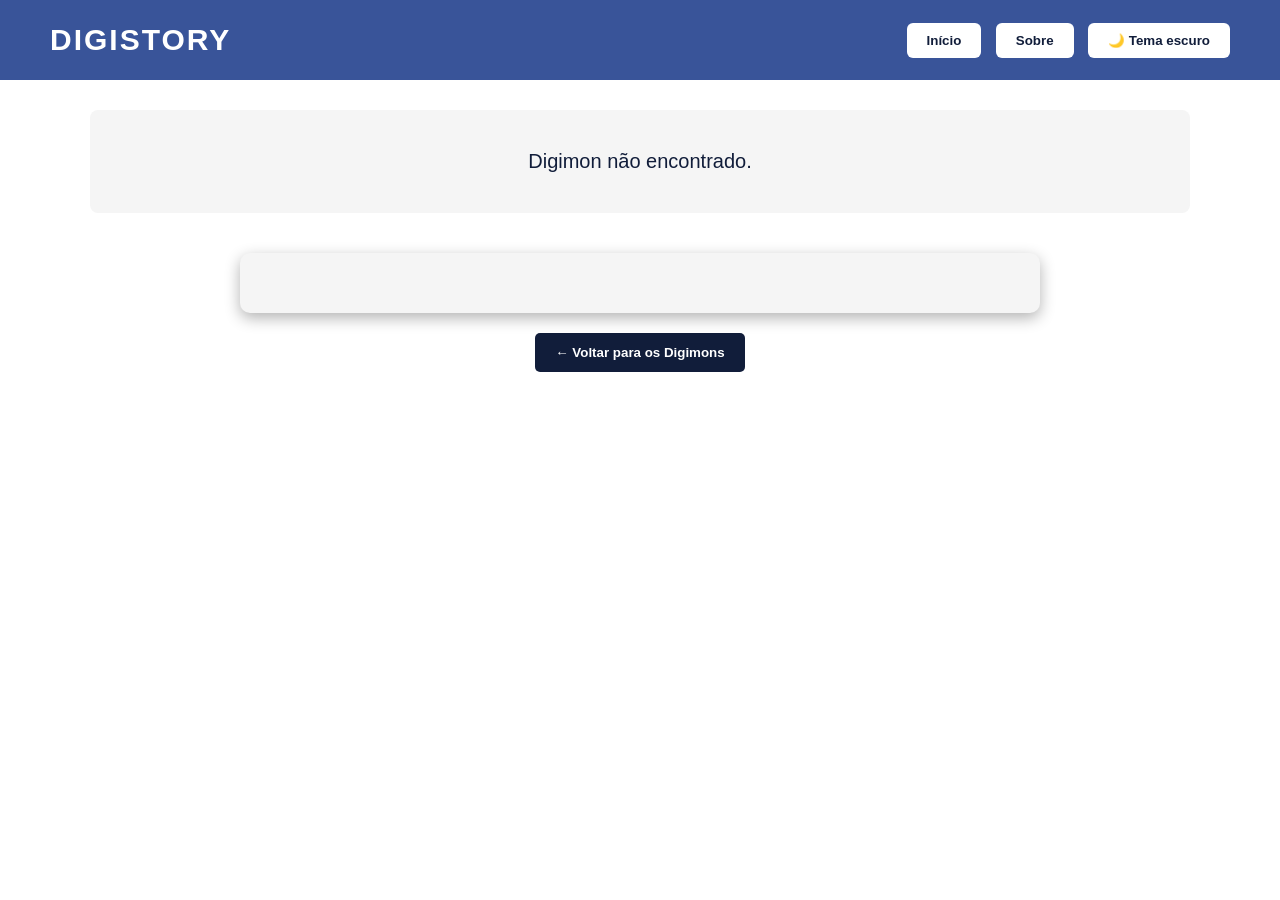
==== src/personagem.html @ 57ee57fe "adionei o dados dos digimons" ====
<!DOCTYPE html>
<html lang="pt-BR">

<head>

    <meta charset="UTF-8">

    <meta name="viewport" content="width=device-width, initial-scale=1.0">

    <title>Informações do Digimon</title>

    <link rel="stylesheet" href="css/style.css">

</head>

<body>

    <header>

        <h1>DIGISTORY</h1>

<nav>

    <button onclick="window.location.href='index.html'">
        Início
    </button>

    <button>
        Sobre
    </button>

    <button id="botaoTema">
        🌙 Tema escuro
    </button>

</nav>

    </header>


    <main>

        <div id="carregando" class="carregando">
            Carregando informações...
        </div>


        <section
            id="personagem"
            class="personagem-card"
        >

        </section>


        <button
            class="voltar-btn"
            onclick="window.location.href='index.html'"
        >
            ← Voltar para os Digimons
        </button>

    </main>


    <footer>

        <p>© 2026 DigiStory</p>

    </footer>


    <script src="css/personagem.js"></script>
    <script src="css/tema.js"></script>
    <script src="css/personagem.js"></script>

</body>

</html>
---- src/css/style.css ----
/* RESET */

* {
    margin: 0;
    padding: 0;
    box-sizing: border-box;
}


/* PÁGINA */

body {

    font-family: Arial, sans-serif;

    background-image: url("https://a.storyblok.com/f/178900/1191x842/634be2e5f9/digimon-tamers-anime-25th-anniversary-visual.png/m/filters:quality(95)format(webp)");

    background-size: cover;

    background-position: center;

    background-repeat: no-repeat;

    background-attachment: fixed;

    min-height: 100vh;

}


/* CABEÇALHO */

header {

    width: 100%;

    height: 80px;

    background-color: #395499;

    color: white;

    display: flex;

    align-items: center;

    justify-content: space-between;

    padding: 0 50px;

}


/* TÍTULO */

header h1 {

    font-size: 30px;

    letter-spacing: 2px;

}


/* BOTÕES DO MENU */

nav button {

    background-color: white;

    color: #111d3a;

    border: none;

    border-radius: 6px;

    padding: 10px 20px;

    margin-left: 10px;

    cursor: pointer;

    font-weight: bold;

}


nav button:hover {

    background-color: #dcecff;

}


/* CONTEÚDO */

main {

    width: 90%;

    max-width: 1100px;

    margin: 30px auto;

}


/* PARTE SUPERIOR */

.topo {

    display: flex;

    align-items: center;

    justify-content: space-between;

    margin-bottom: 25px;

}


.topo h2 {

    color: white;

    font-size: 24px;

}


/* PESQUISA */

#pesquisa {

    width: 250px;

    padding: 12px;

    border: none;

    border-radius: 6px;

    outline: none;

    font-size: 14px;

}


/* GRID DOS DIGIMON */

.digimon-grid {

    display: grid;

    grid-template-columns: repeat(3, 1fr);

    gap: 20px;

}


/* CARD */

.digimon-card {

    position: relative;

    background-color: #f5f5f5;

    min-height: 280px;

    border-radius: 8px;

    padding: 15px;

    text-align: center;

    box-shadow:
        0 4px 10px rgba(0, 0, 0, 0.25);

    transition: 0.2s;

}


.digimon-card:hover {

    transform: translateY(-5px);

    box-shadow:
        0 7px 15px rgba(0, 0, 0, 0.3);

}


/* NÚMERO */

.numero {

    position: absolute;

    top: 10px;

    left: 10px;

    background-color: #111d3a;

    color: white;

    padding: 5px 8px;

    border-radius: 5px;

    font-size: 12px;

}


/* IMAGEM DO DIGIMON */

.digimon-card img {

    width: 180px;

    height: 180px;

    object-fit: contain;

    margin-top: 15px;

}


/* INFORMAÇÕES */

.digimon-info h3 {

    color: #111d3a;

    font-size: 22px;

    margin-top: 5px;

    margin-bottom: 15px;

}


/* BOTÃO DO CARD */

.info-btn {

    background-color: #111d3a;

    color: white;

    border: none;

    border-radius: 5px;

    padding: 9px 15px;

    cursor: pointer;

    font-weight: bold;

}


.info-btn:hover {

    background-color: #263e78;

}


/* CARREGANDO */

.carregando {

    grid-column: 1 / -1;

    background-color: #f5f5f5;

    padding: 40px;

    border-radius: 8px;

    text-align: center;

    color: #111d3a;

    font-size: 20px;

}


/* ERRO */

.erro {

    grid-column: 1 / -1;

    background-color: #f5f5f5;

    padding: 40px;

    border-radius: 8px;

    text-align: center;

    color: #111d3a;

}


.erro h3 {

    margin-bottom: 10px;

}


/* RODAPÉ */

footer {

    text-align: center;

    color: white;

    padding: 20px;

}


/* RESPONSIVIDADE */

@media (max-width: 800px) {

    .digimon-grid {

        grid-template-columns: repeat(2, 1fr);

    }

}


@media (max-width: 550px) {

    header {

        padding: 0 20px;

    }


    header h1 {

        font-size: 22px;

    }


    .topo {

        flex-direction: column;

        gap: 15px;

    }


    #pesquisa {

        width: 100%;

    }


    .digimon-grid {

        grid-template-columns: 1fr;

    }

}

/* PAGINAÇÃO */

#paginacao {
    display: flex;
    justify-content: center;
    align-items: center;
    flex-wrap: wrap;
    gap: 8px;
    margin: 30px 0;
}

#paginacao button {
    background-color: white;
    color: #111d3a;
    border: none;
    border-radius: 6px;
    padding: 10px 14px;
    cursor: pointer;
    font-weight: bold;
}

#paginacao button:hover {
    background-color: #dcecff;
}

#paginacao button.pagina-atual {
    background-color: #111d3a;
    color: white;
}

#paginacao button:disabled {
    opacity: 0.5;
    cursor: not-allowed;
}

/* PÁGINA DE INFORMAÇÕES */

.personagem-card {
    position: relative;
    width: 90%;
    max-width: 800px;
    margin: 40px auto 20px;

    background-color: #f5f5f5;

    border-radius: 10px;

    padding: 30px;

    text-align: center;

    box-shadow: 0 5px 15px rgba(0, 0, 0, 0.3);
}


.personagem-card h2 {
    color: #111d3a;
    font-size: 32px;
    margin-bottom: 20px;
}


.personagem-numero {
    top: 20px;
    left: 20px;
}


.personagem-imagem {
    width: 280px;
    height: 280px;

    object-fit: contain;

    margin: 10px auto 25px;

    display: block;
}


.informacoes {
    display: grid;

    grid-template-columns:
        repeat(2, 1fr);

    gap: 15px;

    margin-top: 20px;
}


.info-item {
    background-color: #e8ecf7;

    border-radius: 7px;

    padding: 15px;

    text-align: left;
}


.info-item strong {
    color: #111d3a;

    font-size: 17px;
}


.info-item p {
    color: #666;

    margin-top: 6px;
}


.descricao-personagem,
.habilidades-personagem {
    margin-top: 25px;

    padding: 20px;

    background-color: #e8ecf7;

    border-radius: 7px;

    text-align: left;
}


.descricao-personagem h3,
.habilidades-personagem h3 {
    color: #111d3a;

    margin-bottom: 10px;
}


.descricao-personagem p {
    color: #555;

    line-height: 1.5;
}


.habilidades-personagem ul {
    padding-left: 20px;
}


.habilidades-personagem li {
    margin-bottom: 15px;

    color: #555;
}


.habilidades-personagem strong {
    color: #111d3a;
}


.habilidades-personagem li p {
    margin-top: 5px;
}


.voltar-btn {
    display: block;

    margin: 20px auto 40px;

    background-color: #111d3a;

    color: white;

    border: none;

    border-radius: 5px;

    padding: 12px 20px;

    cursor: pointer;

    font-weight: bold;
}


.voltar-btn:hover {
    background-color: #263e78;
}


/* RESPONSIVIDADE */

@media (max-width: 600px) {

    .personagem-card {
        width: 95%;

        padding: 20px;
    }


    .personagem-imagem {
        width: 220px;
        height: 220px;
    }


    .informacoes {
        grid-template-columns: 1fr;
    }

}

.sem-imagem {
    width: 280px;
    height: 280px;
    margin: 10px auto 25px;

    display: flex;
    align-items: center;
    justify-content: center;

    background-color: #e8ecf7;
    border-radius: 8px;

    color: #666;
}

/* TEMA ESCURO */

body.tema-escuro {
    background-color: #10131c;
}


body.tema-escuro header {
    background-color: #111827;
}


body.tema-escuro .digimon-card {
    background-color: #1e2430;
}


body.tema-escuro .digimon-info h3 {
    color: white;
}


body.tema-escuro .digimon-info p {
    color: #d1d5db;
}


body.tema-escuro .personagem-card {
    background-color: #1e2430;
}


body.tema-escuro .personagem-card h2 {
    color: white;
}


body.tema-escuro .info-item {
    background-color: #293241;
}


body.tema-escuro .info-item strong {
    color: white;
}


body.tema-escuro .info-item p {
    color: #d1d5db;
}


body.tema-escuro .descricao-personagem,
body.tema-escuro .habilidades-personagem {
    background-color: #293241;
}


body.tema-escuro .descricao-personagem h3,
body.tema-escuro .habilidades-personagem h3 {
    color: white;
}


body.tema-escuro .descricao-personagem p,
body.tema-escuro .habilidades-personagem li {
    color: #d1d5db;
}


body.tema-escuro .habilidades-personagem strong {
    color: white;
}


body.tema-escuro #paginacao button {
    background-color: #293241;
    color: white;
}


body.tema-escuro #paginacao button.pagina-atual {
    background-color: #395499;
}


body.tema-escuro nav button {
    background-color: #293241;
    color: white;
}
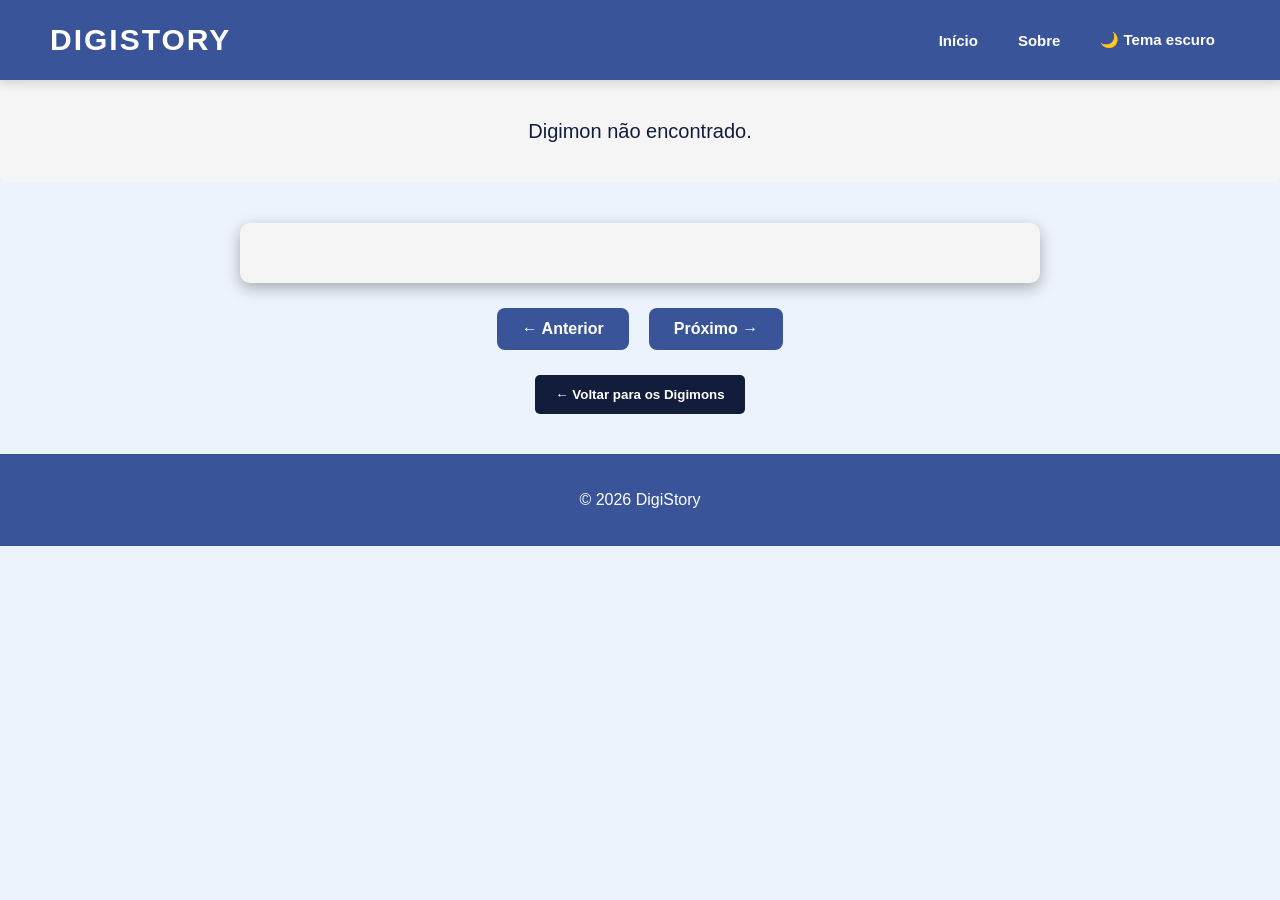
==== commit bef2e376: "botao proximno e anterior" ====
--- a/src/personagem.html
+++ b/src/personagem.html
@@ -1,79 +1,49 @@
-<!DOCTYPE html>
+<!doctype html>
 <html lang="pt-BR">
+  <head>
+    <meta charset="UTF-8" />
 
-<head>
-
-    <meta charset="UTF-8">
-
-    <meta name="viewport" content="width=device-width, initial-scale=1.0">
+    <meta name="viewport" content="width=device-width, initial-scale=1.0" />
 
     <title>Informações do Digimon</title>
 
-    <link rel="stylesheet" href="css/style.css">
+    <link rel="stylesheet" href="css/style.css" />
+  </head>
 
-</head>
+  <body>
+    <header>
+      <h1>DIGISTORY</h1>
 
-<body>
+      <nav>
+        <button onclick="window.location.href = 'index.html'">Início</button>
 
-    <header>
+        <button>Sobre</button>
 
-        <h1>DIGISTORY</h1>
-
-<nav>
-
-    <button onclick="window.location.href='index.html'">
-        Início
-    </button>
-
-    <button>
-        Sobre
-    </button>
-
-    <button id="botaoTema">
-        🌙 Tema escuro
-    </button>
-
-</nav>
-
+        <button id="botaoTema">🌙 Tema escuro</button>
+      </nav>
     </header>
 
+    <main>
+      <div id="carregando" class="carregando">Carregando informações...</div>
 
-    <main>
+      <section id="personagem" class="personagem-card"></section>
 
-        <div id="carregando" class="carregando">
-            Carregando informações...
-        </div>
+      <div class="navegacao-digimon">
+        <button id="btnAnterior">← Anterior</button>
 
+        <button id="btnProximo">Próximo →</button>
+      </div>
 
-        <section
-            id="personagem"
-            class="personagem-card"
-        >
-
-        </section>
-
-
-        <button
-            class="voltar-btn"
-            onclick="window.location.href='index.html'"
-        >
-            ← Voltar para os Digimons
-        </button>
-
+      <button class="voltar-btn" onclick="window.location.href = 'index.html'">
+        ← Voltar para os Digimons
+      </button>
     </main>
 
-
     <footer>
-
-        <p>© 2026 DigiStory</p>
-
+      <p>© 2026 DigiStory</p>
     </footer>
-
 
     <script src="css/personagem.js"></script>
     <script src="css/tema.js"></script>
-    <script src="css/personagem.js"></script>
-
-</body>
-
-</html>+  </body>
+</html>
--- a/src/css/style.css
+++ b/src/css/style.css
@@ -1,713 +1,1141 @@
 /* RESET */
 
 * {
-    margin: 0;
-    padding: 0;
-    box-sizing: border-box;
-}
-
+  margin: 0;
+  padding: 0;
+  box-sizing: border-box;
+}
+
+html {
+  scroll-behavior: smooth;
+  scroll-padding-top: 90px;
+}
 
 /* PÁGINA */
 
 body {
-
-    font-family: Arial, sans-serif;
-
-    background-image: url("https://a.storyblok.com/f/178900/1191x842/634be2e5f9/digimon-tamers-anime-25th-anniversary-visual.png/m/filters:quality(95)format(webp)");
-
-    background-size: cover;
-
-    background-position: center;
-
-    background-repeat: no-repeat;
-
-    background-attachment: fixed;
-
-    min-height: 100vh;
-
-}
-
+  font-family: Arial, sans-serif;
+
+  background-color: #edf3fc;
+  background-image: none;
+
+  min-height: 100vh;
+  position: relative;
+
+  color: #111d3a;
+}
 
 /* CABEÇALHO */
 
 header {
-
-    width: 100%;
-
-    height: 80px;
-
-    background-color: #395499;
-
-    color: white;
-
-    display: flex;
-
-    align-items: center;
-
-    justify-content: space-between;
-
-    padding: 0 50px;
-
-}
-
+  width: 100%;
+  min-height: 80px;
+  background-color: #395499;
+  color: white;
+
+  display: flex;
+  align-items: center;
+  justify-content: space-between;
+
+  padding: 0 50px;
+
+  position: sticky;
+  top: 0;
+  z-index: 100;
+
+  box-shadow: 0 3px 10px rgba(0, 0, 0, 0.15);
+}
 
 /* TÍTULO */
 
 header h1 {
-
-    font-size: 30px;
-
-    letter-spacing: 2px;
-
-}
-
-
-/* BOTÕES DO MENU */
-
+  font-size: 30px;
+  letter-spacing: 2px;
+}
+
+/* MENU */
+
+nav {
+  display: flex;
+  align-items: center;
+  gap: 10px;
+}
+
+nav a,
 nav button {
-
-    background-color: white;
-
-    color: #111d3a;
-
-    border: none;
-
-    border-radius: 6px;
-
-    padding: 10px 20px;
-
-    margin-left: 10px;
-
-    cursor: pointer;
-
-    font-weight: bold;
-
-}
-
-
+  color: white;
+  text-decoration: none;
+
+  background-color: transparent;
+  border: none;
+
+  padding: 10px 15px;
+  border-radius: 6px;
+
+  font-size: 15px;
+  font-weight: bold;
+
+  cursor: pointer;
+  transition: 0.2s;
+}
+
+nav a:hover,
 nav button:hover {
-
-    background-color: #dcecff;
-
-}
-
-
-/* CONTEÚDO */
+  background-color: rgba(255, 255, 255, 0.2);
+}
+
+/* CONTEÚDO PRINCIPAL */
 
 main {
-
-    width: 90%;
-
-    max-width: 1100px;
-
-    margin: 30px auto;
-
-}
-
-
-/* PARTE SUPERIOR */
+  width: 100%;
+  max-width: none;
+  margin: 0;
+}
+
+/* TELA INICIAL */
+
+.inicio {
+  min-height: 500px;
+
+  display: flex;
+  align-items: center;
+  justify-content: center;
+
+  text-align: center;
+
+  padding: 50px 20px;
+
+  background-image:
+    linear-gradient(rgba(20, 57, 119, 0.45), rgba(20, 57, 119, 0.55)),
+    url("img/fundo-inicial.jpg");
+
+  background-size: cover;
+  background-position: center;
+  background-repeat: no-repeat;
+}
+
+/* CONTEÚDO DA TELA INICIAL */
+
+.inicio-conteudo {
+  max-width: 700px;
+  color: white;
+  text-shadow: 2px 2px 5px rgba(0, 0, 0, 0.5);
+}
+
+.inicio-conteudo h2 {
+  font-size: 42px;
+  margin-bottom: 20px;
+}
+
+.inicio-conteudo p {
+  font-size: 19px;
+  line-height: 1.6;
+  margin-bottom: 30px;
+}
+
+/* BOTÃO EXPLORAR */
+
+.botao-explorar {
+  display: inline-block;
+
+  background-color: #ffd447;
+  color: #172d5b;
+
+  text-decoration: none;
+  font-weight: bold;
+
+  padding: 14px 25px;
+  border-radius: 8px;
+
+  text-shadow: none;
+
+  transition: 0.2s;
+}
+
+.botao-explorar:hover {
+  background-color: #ffe477;
+  transform: translateY(-3px);
+}
+
+/* CLASSIFICAÇÕES */
+
+.classificacoes,
+.populares,
+.lista-completa {
+  width: 90%;
+  max-width: 1100px;
+
+  margin: 0 auto;
+  padding: 55px 0 20px;
+
+  text-align: center;
+}
+
+.classificacoes h2,
+.populares h2,
+.lista-completa h2 {
+  color: #172d5b;
+  font-size: 28px;
+  margin-bottom: 12px;
+}
+
+.classificacoes > p,
+.populares > p {
+  color: #596b89;
+  margin-bottom: 25px;
+  line-height: 1.5;
+}
+
+/* BOTÕES DOS TIPOS */
+
+.tipos-digimon {
+  display: flex;
+  justify-content: center;
+  align-items: center;
+  flex-wrap: wrap;
+
+  gap: 15px;
+  margin-top: 25px;
+}
+
+.tipo-btn {
+  min-width: 115px;
+
+  background-color: white;
+  color: #263e78;
+
+  border: 2px solid #d5e2f5;
+  border-radius: 30px;
+
+  padding: 12px 22px;
+
+  font-size: 15px;
+  font-weight: bold;
+
+  cursor: pointer;
+  transition: 0.2s;
+}
+
+.tipo-btn:hover {
+  background-color: #395499;
+  color: white;
+  border-color: #395499;
+
+  transform: translateY(-3px);
+}
+
+/* DIGIMONS EM DESTAQUE */
+
+.populares {
+  padding-top: 60px;
+}
+
+#digimonPopulares {
+  margin-top: 25px;
+
+  grid-template-columns: repeat(5, 1fr);
+}
+
+/* LISTA COMPLETA */
+
+.lista-completa {
+  padding-top: 70px;
+  padding-bottom: 60px;
+}
 
 .topo {
-
-    display: flex;
-
-    align-items: center;
-
-    justify-content: space-between;
-
-    margin-bottom: 25px;
-
-}
-
+  display: flex;
+  align-items: center;
+  justify-content: space-between;
+
+  gap: 20px;
+  margin-bottom: 25px;
+}
 
 .topo h2 {
-
-    color: white;
-
-    font-size: 24px;
-
-}
-
+  color: #172d5b;
+  font-size: 26px;
+}
 
 /* PESQUISA */
 
 #pesquisa {
-
-    width: 250px;
-
-    padding: 12px;
-
-    border: none;
-
-    border-radius: 6px;
-
-    outline: none;
-
-    font-size: 14px;
-
-}
-
-
-/* GRID DOS DIGIMON */
+  width: 280px;
+
+  padding: 12px 15px;
+
+  border: 2px solid #d5e2f5;
+  border-radius: 8px;
+
+  outline: none;
+  font-size: 14px;
+
+  background-color: white;
+  color: #111d3a;
+}
+
+#pesquisa:focus {
+  border-color: #395499;
+}
+
+/* GRID DOS DIGIMONS */
 
 .digimon-grid {
-
-    display: grid;
-
-    grid-template-columns: repeat(3, 1fr);
-
-    gap: 20px;
-
-}
-
+  display: grid;
+  grid-template-columns: repeat(3, 1fr);
+  gap: 20px;
+}
 
 /* CARD */
 
 .digimon-card {
-
-    position: relative;
-
-    background-color: #f5f5f5;
-
-    min-height: 280px;
-
-    border-radius: 8px;
-
-    padding: 15px;
-
-    text-align: center;
-
-    box-shadow:
-        0 4px 10px rgba(0, 0, 0, 0.25);
-
-    transition: 0.2s;
-
-}
-
+  position: relative;
+
+  background-color: #f5f5f5;
+
+  min-height: 280px;
+
+  border-radius: 8px;
+  padding: 15px;
+
+  text-align: center;
+
+  box-shadow: 0 4px 10px rgba(0, 0, 0, 0.15);
+
+  transition: 0.2s;
+}
 
 .digimon-card:hover {
-
-    transform: translateY(-5px);
-
-    box-shadow:
-        0 7px 15px rgba(0, 0, 0, 0.3);
-
-}
-
+  transform: translateY(-5px);
+
+  box-shadow: 0 7px 15px rgba(0, 0, 0, 0.3);
+}
 
 /* NÚMERO */
 
 .numero {
-
-    position: absolute;
-
-    top: 10px;
-
-    left: 10px;
-
-    background-color: #111d3a;
-
-    color: white;
-
-    padding: 5px 8px;
-
-    border-radius: 5px;
-
-    font-size: 12px;
-
-}
-
+  position: absolute;
+
+  top: 10px;
+  left: 10px;
+
+  background-color: #111d3a;
+  color: white;
+
+  padding: 5px 8px;
+  border-radius: 5px;
+
+  font-size: 12px;
+}
 
 /* IMAGEM DO DIGIMON */
 
 .digimon-card img {
-
-    width: 180px;
-
-    height: 180px;
-
-    object-fit: contain;
-
-    margin-top: 15px;
-
-}
-
+  width: 180px;
+  height: 180px;
+
+  object-fit: contain;
+  margin-top: 15px;
+}
 
 /* INFORMAÇÕES */
 
 .digimon-info h3 {
-
-    color: #111d3a;
-
-    font-size: 22px;
-
-    margin-top: 5px;
-
-    margin-bottom: 15px;
-
-}
-
+  color: #111d3a;
+
+  font-size: 22px;
+
+  margin-top: 5px;
+  margin-bottom: 15px;
+}
 
 /* BOTÃO DO CARD */
 
 .info-btn {
-
-    background-color: #111d3a;
-
-    color: white;
-
-    border: none;
-
-    border-radius: 5px;
-
-    padding: 9px 15px;
-
-    cursor: pointer;
-
-    font-weight: bold;
-
-}
-
+  background-color: #111d3a;
+  color: white;
+
+  border: none;
+  border-radius: 5px;
+
+  padding: 9px 15px;
+
+  cursor: pointer;
+  font-weight: bold;
+}
 
 .info-btn:hover {
-
-    background-color: #263e78;
-
-}
-
+  background-color: #263e78;
+}
 
 /* CARREGANDO */
 
 .carregando {
-
-    grid-column: 1 / -1;
-
-    background-color: #f5f5f5;
-
-    padding: 40px;
-
-    border-radius: 8px;
-
-    text-align: center;
-
-    color: #111d3a;
-
-    font-size: 20px;
-
-}
-
+  grid-column: 1 / -1;
+
+  background-color: #f5f5f5;
+
+  padding: 40px;
+  border-radius: 8px;
+
+  text-align: center;
+  color: #111d3a;
+
+  font-size: 20px;
+}
 
 /* ERRO */
 
 .erro {
-
-    grid-column: 1 / -1;
-
-    background-color: #f5f5f5;
-
-    padding: 40px;
-
-    border-radius: 8px;
-
-    text-align: center;
-
-    color: #111d3a;
-
-}
-
+  grid-column: 1 / -1;
+
+  background-color: #f5f5f5;
+
+  padding: 40px;
+  border-radius: 8px;
+
+  text-align: center;
+  color: #111d3a;
+}
 
 .erro h3 {
-
-    margin-bottom: 10px;
-
-}
-
-
-/* RODAPÉ */
-
-footer {
-
-    text-align: center;
-
-    color: white;
-
-    padding: 20px;
-
-}
-
-
-/* RESPONSIVIDADE */
-
-@media (max-width: 800px) {
-
-    .digimon-grid {
-
-        grid-template-columns: repeat(2, 1fr);
-
-    }
-
-}
-
-
-@media (max-width: 550px) {
-
-    header {
-
-        padding: 0 20px;
-
-    }
-
-
-    header h1 {
-
-        font-size: 22px;
-
-    }
-
-
-    .topo {
-
-        flex-direction: column;
-
-        gap: 15px;
-
-    }
-
-
-    #pesquisa {
-
-        width: 100%;
-
-    }
-
-
-    .digimon-grid {
-
-        grid-template-columns: 1fr;
-
-    }
-
+  margin-bottom: 10px;
 }
 
 /* PAGINAÇÃO */
 
 #paginacao {
-    display: flex;
-    justify-content: center;
-    align-items: center;
-    flex-wrap: wrap;
-    gap: 8px;
-    margin: 30px 0;
+  display: flex;
+  justify-content: center;
+  align-items: center;
+  flex-wrap: wrap;
+
+  gap: 8px;
+  margin: 30px 0;
 }
 
 #paginacao button {
-    background-color: white;
-    color: #111d3a;
-    border: none;
-    border-radius: 6px;
-    padding: 10px 14px;
-    cursor: pointer;
-    font-weight: bold;
+  background-color: white;
+  color: #111d3a;
+
+  border: none;
+  border-radius: 6px;
+
+  padding: 10px 14px;
+
+  cursor: pointer;
+  font-weight: bold;
 }
 
 #paginacao button:hover {
-    background-color: #dcecff;
+  background-color: #dcecff;
 }
 
 #paginacao button.pagina-atual {
-    background-color: #111d3a;
-    color: white;
+  background-color: #111d3a;
+  color: white;
 }
 
 #paginacao button:disabled {
-    opacity: 0.5;
-    cursor: not-allowed;
+  opacity: 0.5;
+  cursor: not-allowed;
 }
 
 /* PÁGINA DE INFORMAÇÕES */
 
 .personagem-card {
-    position: relative;
-    width: 90%;
-    max-width: 800px;
-    margin: 40px auto 20px;
-
-    background-color: #f5f5f5;
-
-    border-radius: 10px;
-
-    padding: 30px;
-
-    text-align: center;
-
-    box-shadow: 0 5px 15px rgba(0, 0, 0, 0.3);
-}
-
+  position: relative;
+
+  width: 90%;
+  max-width: 800px;
+
+  margin: 40px auto 20px;
+
+  background-color: #f5f5f5;
+
+  border-radius: 10px;
+  padding: 30px;
+
+  text-align: center;
+
+  box-shadow: 0 5px 15px rgba(0, 0, 0, 0.3);
+}
 
 .personagem-card h2 {
-    color: #111d3a;
-    font-size: 32px;
-    margin-bottom: 20px;
-}
-
+  color: #111d3a;
+  font-size: 32px;
+  margin-bottom: 20px;
+}
 
 .personagem-numero {
-    top: 20px;
-    left: 20px;
-}
-
+  top: 20px;
+  left: 20px;
+}
 
 .personagem-imagem {
-    width: 280px;
-    height: 280px;
-
-    object-fit: contain;
-
-    margin: 10px auto 25px;
-
-    display: block;
-}
-
+  width: 280px;
+  height: 280px;
+
+  object-fit: contain;
+
+  margin: 10px auto 25px;
+  display: block;
+}
 
 .informacoes {
-    display: grid;
-
-    grid-template-columns:
-        repeat(2, 1fr);
-
-    gap: 15px;
-
-    margin-top: 20px;
-}
-
+  display: grid;
+  grid-template-columns: repeat(2, 1fr);
+
+  gap: 15px;
+  margin-top: 20px;
+}
 
 .info-item {
-    background-color: #e8ecf7;
-
-    border-radius: 7px;
-
-    padding: 15px;
-
-    text-align: left;
-}
-
+  background-color: #e8ecf7;
+
+  border-radius: 7px;
+  padding: 15px;
+
+  text-align: left;
+}
 
 .info-item strong {
-    color: #111d3a;
-
-    font-size: 17px;
-}
-
+  color: #111d3a;
+  font-size: 17px;
+}
 
 .info-item p {
-    color: #666;
-
-    margin-top: 6px;
-}
-
+  color: #666;
+  margin-top: 6px;
+}
 
 .descricao-personagem,
 .habilidades-personagem {
-    margin-top: 25px;
-
-    padding: 20px;
-
-    background-color: #e8ecf7;
-
-    border-radius: 7px;
-
-    text-align: left;
-}
-
+  margin-top: 25px;
+
+  padding: 20px;
+
+  background-color: #e8ecf7;
+  border-radius: 7px;
+
+  text-align: left;
+}
 
 .descricao-personagem h3,
 .habilidades-personagem h3 {
-    color: #111d3a;
-
-    margin-bottom: 10px;
-}
-
+  color: #111d3a;
+  margin-bottom: 10px;
+}
 
 .descricao-personagem p {
-    color: #555;
-
-    line-height: 1.5;
-}
-
+  color: #555;
+  line-height: 1.5;
+}
 
 .habilidades-personagem ul {
-    padding-left: 20px;
-}
-
+  padding-left: 20px;
+}
 
 .habilidades-personagem li {
-    margin-bottom: 15px;
-
-    color: #555;
-}
-
+  margin-bottom: 15px;
+  color: #555;
+}
 
 .habilidades-personagem strong {
-    color: #111d3a;
-}
-
+  color: #111d3a;
+}
 
 .habilidades-personagem li p {
-    margin-top: 5px;
-}
-
+  margin-top: 5px;
+}
 
 .voltar-btn {
-    display: block;
-
-    margin: 20px auto 40px;
-
-    background-color: #111d3a;
-
-    color: white;
-
-    border: none;
-
-    border-radius: 5px;
-
-    padding: 12px 20px;
-
-    cursor: pointer;
-
-    font-weight: bold;
-}
-
+  display: block;
+
+  margin: 20px auto 40px;
+
+  background-color: #111d3a;
+  color: white;
+
+  border: none;
+  border-radius: 5px;
+
+  padding: 12px 20px;
+
+  cursor: pointer;
+  font-weight: bold;
+}
 
 .voltar-btn:hover {
-    background-color: #263e78;
-}
-
-
-/* RESPONSIVIDADE */
-
-@media (max-width: 600px) {
-
-    .personagem-card {
-        width: 95%;
-
-        padding: 20px;
-    }
-
-
-    .personagem-imagem {
-        width: 220px;
-        height: 220px;
-    }
-
-
-    .informacoes {
-        grid-template-columns: 1fr;
-    }
-
+  background-color: #263e78;
 }
 
 .sem-imagem {
-    width: 280px;
-    height: 280px;
-    margin: 10px auto 25px;
-
-    display: flex;
-    align-items: center;
-    justify-content: center;
-
-    background-color: #e8ecf7;
-    border-radius: 8px;
-
-    color: #666;
+  width: 280px;
+  height: 280px;
+
+  margin: 10px auto 25px;
+
+  display: flex;
+  align-items: center;
+  justify-content: center;
+
+  background-color: #e8ecf7;
+  border-radius: 8px;
+
+  color: #666;
+}
+
+/* RODAPÉ */
+
+footer {
+  background-color: #395499;
+  color: white;
+
+  text-align: center;
+  padding: 30px 20px;
+}
+
+footer h2 {
+  margin-bottom: 10px;
+}
+
+footer p {
+  margin: 7px 0;
 }
 
 /* TEMA ESCURO */
 
 body.tema-escuro {
-    background-color: #10131c;
-}
-
-
-body.tema-escuro header {
-    background-color: #111827;
-}
-
+  background-color: #10131c;
+  color: white;
+}
+
+body.tema-escuro header,
+body.tema-escuro footer {
+  background-color: #111827;
+}
+
+body.tema-escuro .classificacoes h2,
+body.tema-escuro .populares h2,
+body.tema-escuro .lista-completa h2,
+body.tema-escuro .topo h2 {
+  color: white;
+}
+
+body.tema-escuro .classificacoes > p,
+body.tema-escuro .populares > p {
+  color: #d1d5db;
+}
+
+body.tema-escuro .tipo-btn {
+  background-color: #293241;
+  color: white;
+  border-color: #46546b;
+}
+
+body.tema-escuro .tipo-btn:hover {
+  background-color: #395499;
+}
 
 body.tema-escuro .digimon-card {
-    background-color: #1e2430;
-}
-
+  background-color: #1e2430;
+}
 
 body.tema-escuro .digimon-info h3 {
-    color: white;
-}
-
-
-body.tema-escuro .digimon-info p {
-    color: #d1d5db;
-}
-
+  color: white;
+}
 
 body.tema-escuro .personagem-card {
-    background-color: #1e2430;
-}
-
+  background-color: #1e2430;
+}
 
 body.tema-escuro .personagem-card h2 {
-    color: white;
-}
-
+  color: white;
+}
 
 body.tema-escuro .info-item {
-    background-color: #293241;
-}
-
+  background-color: #293241;
+}
 
 body.tema-escuro .info-item strong {
-    color: white;
-}
-
+  color: white;
+}
 
 body.tema-escuro .info-item p {
-    color: #d1d5db;
-}
-
+  color: #d1d5db;
+}
 
 body.tema-escuro .descricao-personagem,
 body.tema-escuro .habilidades-personagem {
-    background-color: #293241;
-}
-
+  background-color: #293241;
+}
 
 body.tema-escuro .descricao-personagem h3,
 body.tema-escuro .habilidades-personagem h3 {
-    color: white;
-}
-
+  color: white;
+}
 
 body.tema-escuro .descricao-personagem p,
 body.tema-escuro .habilidades-personagem li {
-    color: #d1d5db;
-}
-
+  color: #d1d5db;
+}
 
 body.tema-escuro .habilidades-personagem strong {
-    color: white;
-}
-
+  color: white;
+}
+
+body.tema-escuro #pesquisa {
+  background-color: #293241;
+  color: white;
+  border-color: #46546b;
+}
 
 body.tema-escuro #paginacao button {
-    background-color: #293241;
-    color: white;
-}
-
+  background-color: #293241;
+  color: white;
+}
 
 body.tema-escuro #paginacao button.pagina-atual {
-    background-color: #395499;
-}
-
+  background-color: #395499;
+}
+
+body.tema-escuro .carregando,
+body.tema-escuro .erro {
+  background-color: #1e2430;
+  color: white;
+}
 
 body.tema-escuro nav button {
-    background-color: #293241;
-    color: white;
-}+  color: white;
+}
+
+/* RESPONSIVIDADE */
+
+@media (max-width: 800px) {
+  .digimon-grid {
+    grid-template-columns: repeat(2, 1fr);
+  }
+
+  #digimonPopulares {
+    grid-template-columns: repeat(2, 1fr);
+  }
+
+  header {
+    padding: 0 25px;
+  }
+}
+
+@media (max-width: 550px) {
+  header {
+    height: auto;
+    min-height: 80px;
+
+    padding: 15px 20px;
+
+    flex-direction: column;
+    gap: 12px;
+  }
+
+  header h1 {
+    font-size: 22px;
+  }
+
+  nav {
+    justify-content: center;
+    flex-wrap: wrap;
+  }
+
+  nav a,
+  nav button {
+    font-size: 13px;
+    padding: 8px;
+  }
+
+  .inicio {
+    min-height: 420px;
+    background-position: center;
+  }
+
+  .inicio-conteudo h2 {
+    font-size: 30px;
+  }
+
+  .inicio-conteudo p {
+    font-size: 16px;
+  }
+
+  .classificacoes,
+  .populares,
+  .lista-completa {
+    width: 92%;
+  }
+
+  .tipos-digimon {
+    gap: 10px;
+  }
+
+  .tipo-btn {
+    min-width: 100px;
+    padding: 10px 15px;
+  }
+
+  .topo {
+    flex-direction: column;
+    gap: 15px;
+  }
+
+  #pesquisa {
+    width: 100%;
+  }
+
+  .digimon-grid,
+  #digimonPopulares {
+    grid-template-columns: 1fr;
+  }
+
+  .personagem-card {
+    width: 95%;
+    padding: 20px;
+  }
+
+  .personagem-imagem {
+    width: 220px;
+    height: 220px;
+  }
+
+  .informacoes {
+    grid-template-columns: 1fr;
+  }
+}
+
+/* NOVO VISUAL DAS SEÇÕES */
+
+.classificacoes,
+.populares,
+.lista-completa {
+  background-color: #ffffff;
+
+  border-radius: 16px;
+
+  padding: 40px;
+
+  margin: 45px auto;
+
+  box-shadow: 0 5px 20px rgba(30, 60, 110, 0.08);
+}
+
+/* TELA INICIAL */
+
+.inicio {
+  min-height: 480px;
+
+  display: flex;
+  align-items: center;
+  justify-content: center;
+
+  text-align: center;
+  padding: 50px 20px;
+
+  background-image:
+    linear-gradient(rgba(10, 35, 90, 0.35), rgba(10, 35, 90, 0.45)),
+    url("img/fundo-inicial.png");
+
+  background-size: cover;
+  background-position: center;
+  background-repeat: no-repeat;
+}
+
+/* TÍTULOS */
+
+.classificacoes h2,
+.populares h2,
+.lista-completa h2 {
+  color: #243f79;
+  font-size: 27px;
+  margin-bottom: 12px;
+}
+
+/* CLASSIFICAÇÕES */
+
+.tipo-btn {
+  background-color: #edf3ff;
+  color: #29477f;
+
+  border: 1px solid #d8e4fa;
+
+  padding: 12px 25px;
+
+  border-radius: 30px;
+}
+
+.tipo-btn:hover {
+  background-color: #395499;
+  color: white;
+}
+
+/* DESTAQUES */
+
+#digimonPopulares {
+  grid-template-columns: repeat(3, 1fr);
+}
+
+/* LISTA */
+
+.lista-completa {
+  margin-bottom: 50px;
+}
+
+/* TEMA ESCURO */
+
+body.tema-escuro {
+  background-color: #101827;
+}
+
+body.tema-escuro .classificacoes,
+body.tema-escuro .populares,
+body.tema-escuro .lista-completa {
+  background-color: #1e293b;
+}
+
+body.tema-escuro .classificacoes h2,
+body.tema-escuro .populares h2,
+body.tema-escuro .lista-completa h2 {
+  color: white;
+}
+
+/* CELULAR */
+
+@media (max-width: 550px) {
+  .classificacoes,
+  .populares,
+  .lista-completa {
+    padding: 25px 15px;
+    margin: 25px auto;
+  }
+
+  #digimonPopulares {
+    grid-template-columns: 1fr;
+  }
+}
+
+/* CLASSIFICAÇÃO SELECIONADA */
+
+.tipo-btn.tipo-selecionado {
+  background-color: #395499;
+  color: white;
+  border-color: #395499;
+
+  transform: translateY(-3px);
+
+  box-shadow: 0 4px 12px rgba(57, 84, 153, 0.25);
+}
+
+/* ======================================
+   DESTAQUES COM VISUAL DIFERENTE
+====================================== */
+
+#digimonPopulares {
+  display: flex;
+  gap: 20px;
+  overflow-x: auto;
+  padding: 15px 5px 25px;
+  scroll-snap-type: x mandatory;
+}
+
+#digimonPopulares .digimon-card {
+  flex: 0 0 270px;
+  min-height: 170px;
+  display: flex;
+  align-items: center;
+  gap: 15px;
+  padding: 18px;
+  position: relative;
+  background: linear-gradient(135deg, #e8f1ff, #ffffff);
+  border: 1px solid #cbdcff;
+  border-radius: 16px;
+  box-shadow: 0 5px 14px rgba(20, 50, 100, 0.12);
+  scroll-snap-align: start;
+  transition:
+    transform 0.25s,
+    box-shadow 0.25s;
+}
+
+#digimonPopulares .digimon-card:hover {
+  transform: translateY(-5px);
+  box-shadow: 0 9px 20px rgba(20, 50, 100, 0.2);
+}
+
+#digimonPopulares .digimon-card img {
+  width: 125px;
+  height: 125px;
+  object-fit: contain;
+  background: white;
+  border-radius: 12px;
+  flex-shrink: 0;
+}
+
+#digimonPopulares .digimon-info {
+  text-align: left;
+}
+
+#digimonPopulares .digimon-info h3 {
+  color: #173b78;
+  font-size: 19px;
+  margin-bottom: 12px;
+}
+
+#digimonPopulares .numero {
+  top: 8px;
+  left: 8px;
+}
+
+#digimonPopulares .info-btn {
+  font-size: 11px;
+}
+
+/* Barra de rolagem */
+#digimonPopulares::-webkit-scrollbar {
+  height: 8px;
+}
+
+#digimonPopulares::-webkit-scrollbar-thumb {
+  background: #789bd8;
+  border-radius: 10px;
+}
+
+/* AUMENTAR IMAGEM AO PASSAR O MOUSE */
+
+#digimonPopulares .digimon-card {
+  position: relative;
+}
+
+#digimonPopulares .digimon-card img {
+  transition: transform 0.35s ease;
+  transform-origin: center;
+  position: relative;
+  z-index: 1;
+}
+
+#digimonPopulares .digimon-card:hover img {
+  transform: scale(1.5);
+  z-index: 10;
+}
+
+/* ======================================
+   PESQUISA POR NOME E ID
+====================================== */
+
+.grupo-pesquisas {
+  display: flex;
+  align-items: center;
+  gap: 12px;
+}
+
+#pesquisaId {
+  width: 140px;
+  padding: 12px 15px;
+  border: 2px solid #d5e2f5;
+  border-radius: 8px;
+  outline: none;
+  font-size: 14px;
+  background-color: white;
+  color: #111d3a;
+}
+
+#pesquisaId:focus {
+  border-color: #395499;
+}
+
+.pesquisa-id {
+  display: flex;
+  align-items: center;
+  gap: 8px;
+}
+
+#btnPesquisarId {
+  padding: 12px 16px;
+  background-color: #395499;
+  color: white;
+  border: none;
+  border-radius: 8px;
+  font-size: 14px;
+  font-weight: bold;
+  cursor: pointer;
+  transition: 0.2s;
+}
+
+#btnPesquisarId:hover {
+  background-color: #243f79;
+  transform: translateY(-2px);
+}
+
+/* TEMA ESCURO */
+
+body.tema-escuro #pesquisaId {
+  background-color: #293241;
+  color: white;
+  border-color: #46546b;
+}
+
+/* CELULAR */
+
+@media (max-width: 550px) {
+  .grupo-pesquisas {
+    width: 100%;
+    flex-direction: column;
+  }
+
+  #pesquisa,
+  #pesquisaId {
+    width: 100%;
+  }
+
+  .pesquisa-id {
+    width: 100%;
+  }
+
+  #btnPesquisarId {
+    white-space: nowrap;
+  }
+}
+
+/* NAVEGAÇÃO ENTRE DIGIMONS */
+
+.navegacao-digimon {
+  display: flex;
+  justify-content: center;
+  align-items: center;
+  gap: 20px;
+  margin: 25px auto;
+}
+
+.navegacao-digimon button {
+  background-color: #395499;
+  color: white;
+  border: none;
+  padding: 12px 25px;
+  border-radius: 8px;
+  font-size: 16px;
+  font-weight: bold;
+  cursor: pointer;
+  transition: 0.3s;
+}
+
+.navegacao-digimon button:hover:not(:disabled) {
+  background-color: #243f79;
+  transform: translateY(-2px);
+}
+
+.navegacao-digimon button:disabled {
+  opacity: 0.4;
+  cursor: not-allowed;
+  transform: none;
+}
+
+.mensagem-navegacao {
+  text-align: center;
+  padding: 15px;
+  color: #395499;
+  font-weight: bold;
+}
